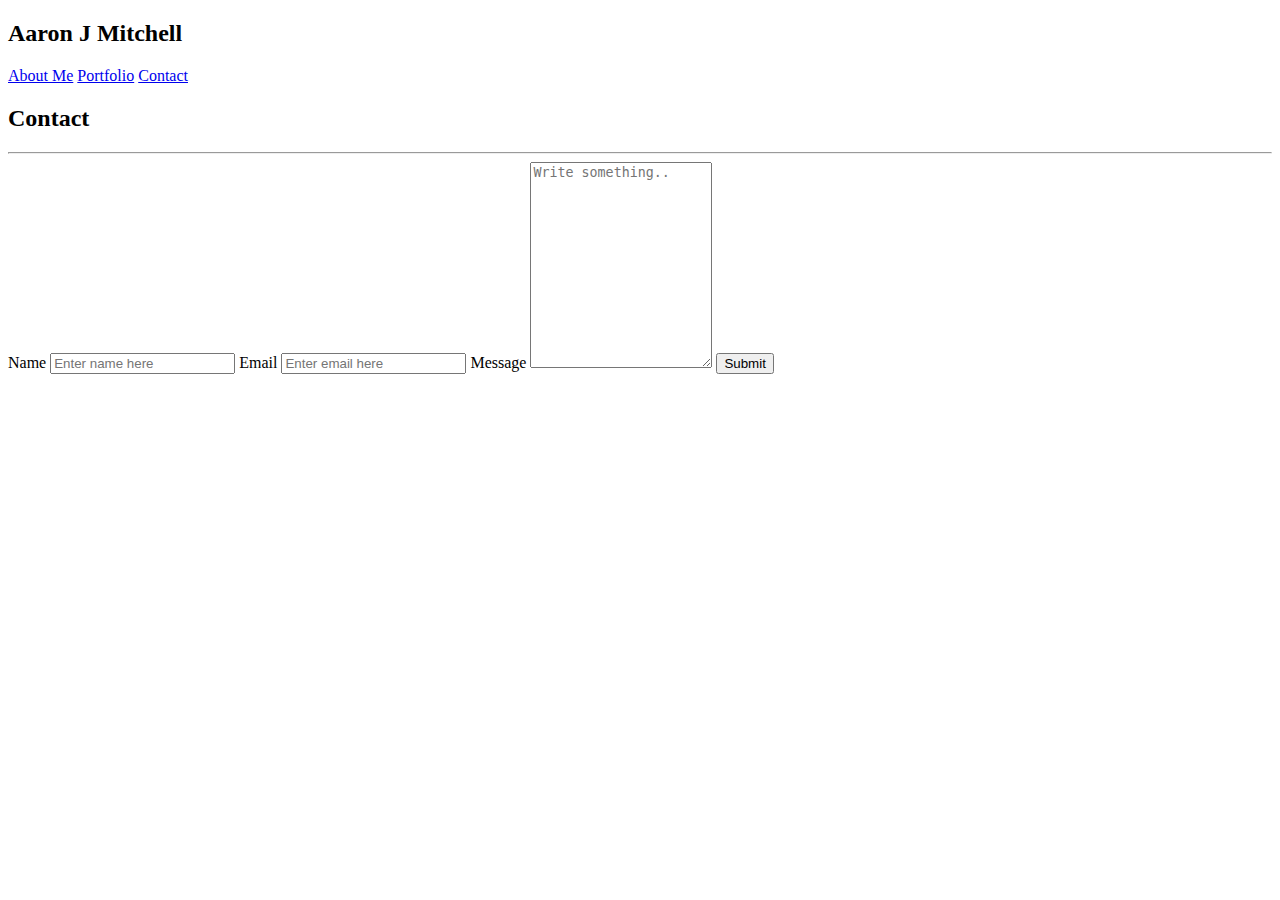
==== contact.html @ f7311c3b "new files" ====
<!DOCTYPE html>
<html lang="en-us">
<head>
    <meta charset="UTF-8">
    <meta name="viewport" content="width=device-width, initial-scale=1.0">
    <meta http-equiv="X-UA-Compatible" content="ie=edge">
    <title>My First Portfolio</title>
</head>
<body>
    <div>
        <h2>Aaron J Mitchell</h2>
    </div>
    <div class="topnav">
        <a href="index.html">About Me</a>
        <a href="portfolio.html">Portfolio</a>
        <a href="contact.html">Contact</a>
    </div>

    <h2>Contact</h2>
    <hr>
    <div class="container">
            <form action="action_page.php">
            
                <label for="name">Name</label>
                <input type="text" id="name" name="firstname" placeholder="Enter name here">
            
                <label for="email">Email</label>
                <input type="text" id="email" name="lastname" placeholder="Enter email here">
            
                <label for="message">Message</label>
                <textarea id="subject" name="message" placeholder="Write something.." style="height:200px"></textarea>
            
                <input type="submit" value="Submit">
            
            </form>
            </div>
</body>
</html>
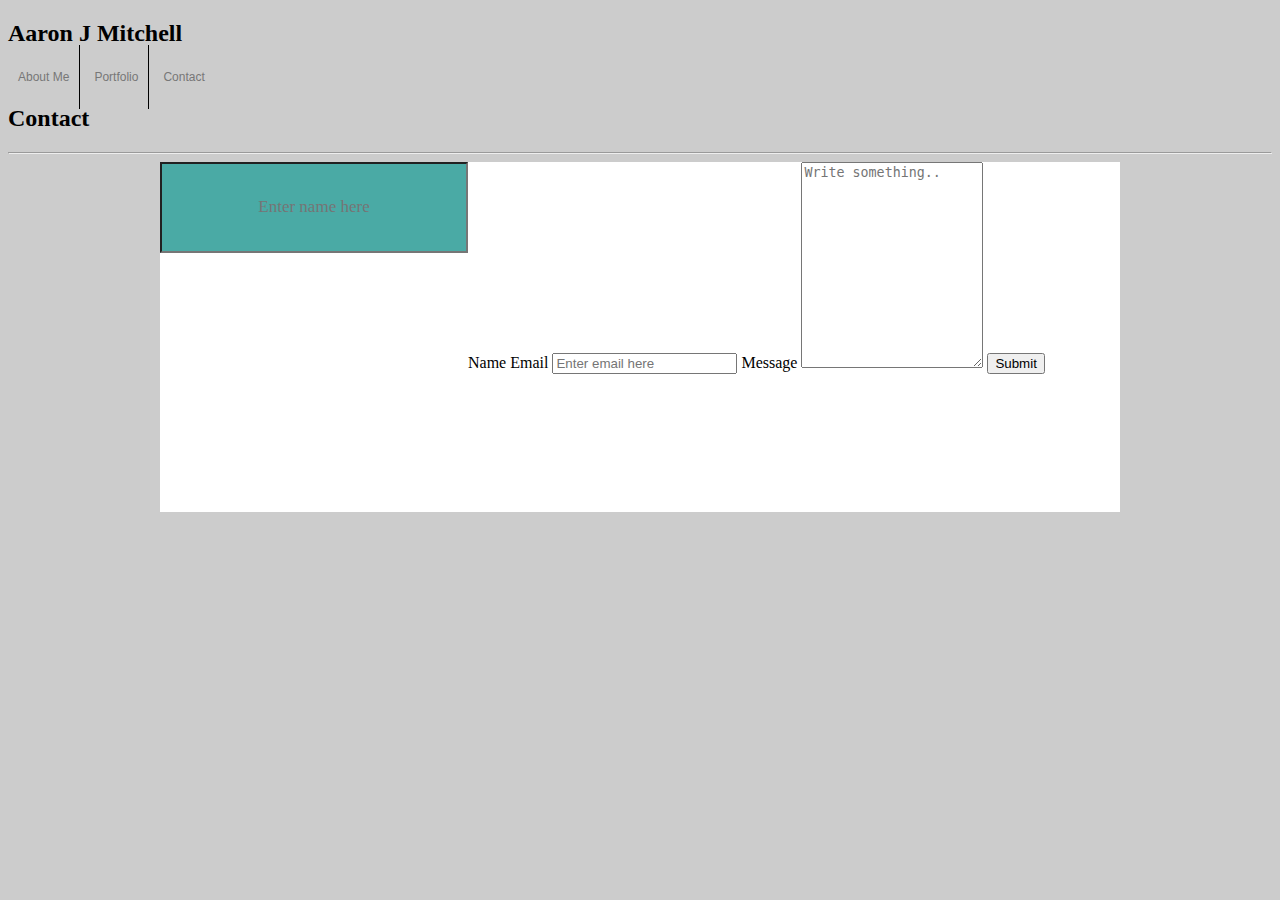
==== commit 37132f9b: "index.html, style.css updates" ====
--- a/contact.html
+++ b/contact.html
@@ -5,6 +5,8 @@
     <meta name="viewport" content="width=device-width, initial-scale=1.0">
     <meta http-equiv="X-UA-Compatible" content="ie=edge">
     <title>My First Portfolio</title>
+    <link rel="stylesheet" type="text/css" href="assets/css/style.css">
+
 </head>
 <body>
     <div>
@@ -19,20 +21,20 @@
     <h2>Contact</h2>
     <hr>
     <div class="container">
-            <form action="action_page.php">
-            
-                <label for="name">Name</label>
-                <input type="text" id="name" name="firstname" placeholder="Enter name here">
-            
-                <label for="email">Email</label>
-                <input type="text" id="email" name="lastname" placeholder="Enter email here">
-            
-                <label for="message">Message</label>
-                <textarea id="subject" name="message" placeholder="Write something.." style="height:200px"></textarea>
-            
-                <input type="submit" value="Submit">
-            
-            </form>
-            </div>
+        <form>
+        
+            <label for="name">Name</label>
+            <input type="text" id="name" name="firstname" placeholder="Enter name here">
+        
+            <label for="email">Email</label>
+            <input type="text" id="email" name="lastname" placeholder="Enter email here">
+        
+            <label for="message">Message</label>
+            <textarea id="subject" name="message" placeholder="Write something.." style="height:200px"></textarea>
+        
+            <input type="submit" value="Submit">
+        
+        </form>
+    </div>
 </body>
 </html>--- a/assets/css/style.css
+++ b/assets/css/style.css
@@ -0,0 +1,88 @@
+.top {
+    background-color: #ffffff;
+    height: 85px;
+    background-attachment: fixed;
+    margin: auto;
+}
+
+.head {
+    width: 960px;
+    height: 85px;
+    align-content: center;
+    margin: auto;
+    background-color: #ffffff;
+    background-attachment: fixed;
+    clear: both;
+} 
+
+#name {
+    float: left;
+    margin: auto;
+    text-align: center;
+    font-size: 17px;
+    font-family: 'Times New Roman', Times, serif;
+    color: #ffffff;
+    background-color: #4aaaa5;
+    width: 300px;
+    height: 85px;
+    line-height: 45px;
+}
+
+.menu {
+    float: right;
+    margin-top: 3.5%;
+}
+
+.topnav a {
+    height: 75px;
+    align-content: right;
+    color: #777777;
+    text-align: center;
+    padding: 25px 10px 25px 10px;
+    text-decoration: none;
+    font-size: 12px;
+    font-family: Arial, Helvetica, sans-serif;
+    margin-top: 15px;
+    margin-bottom: 15px;
+    border-right: 1px solid #000000;
+}
+
+.topnav a:last-child {
+    border-right: none;
+}
+
+body {
+    background: #cccccc;
+}
+
+.container {
+    width: 960px;
+    height: 350px;
+    margin: auto;
+    background: #ffffff;
+    border-color: #000000;
+    overflow: auto;
+    clear: both;
+}
+
+.me {
+    padding-left: 50px;
+    padding-top: 10px;
+    padding-bottom: 15px;
+}
+
+#image {
+    float: left;
+    padding-right: 10px;
+}
+
+
+footer {
+    clear: both;
+    height: 35px;
+    background: #666666;
+    padding: 20px;
+    margin-bottom: 20px;
+    text-align: center;
+    border-top: solid 5px #4aaaa5;
+  }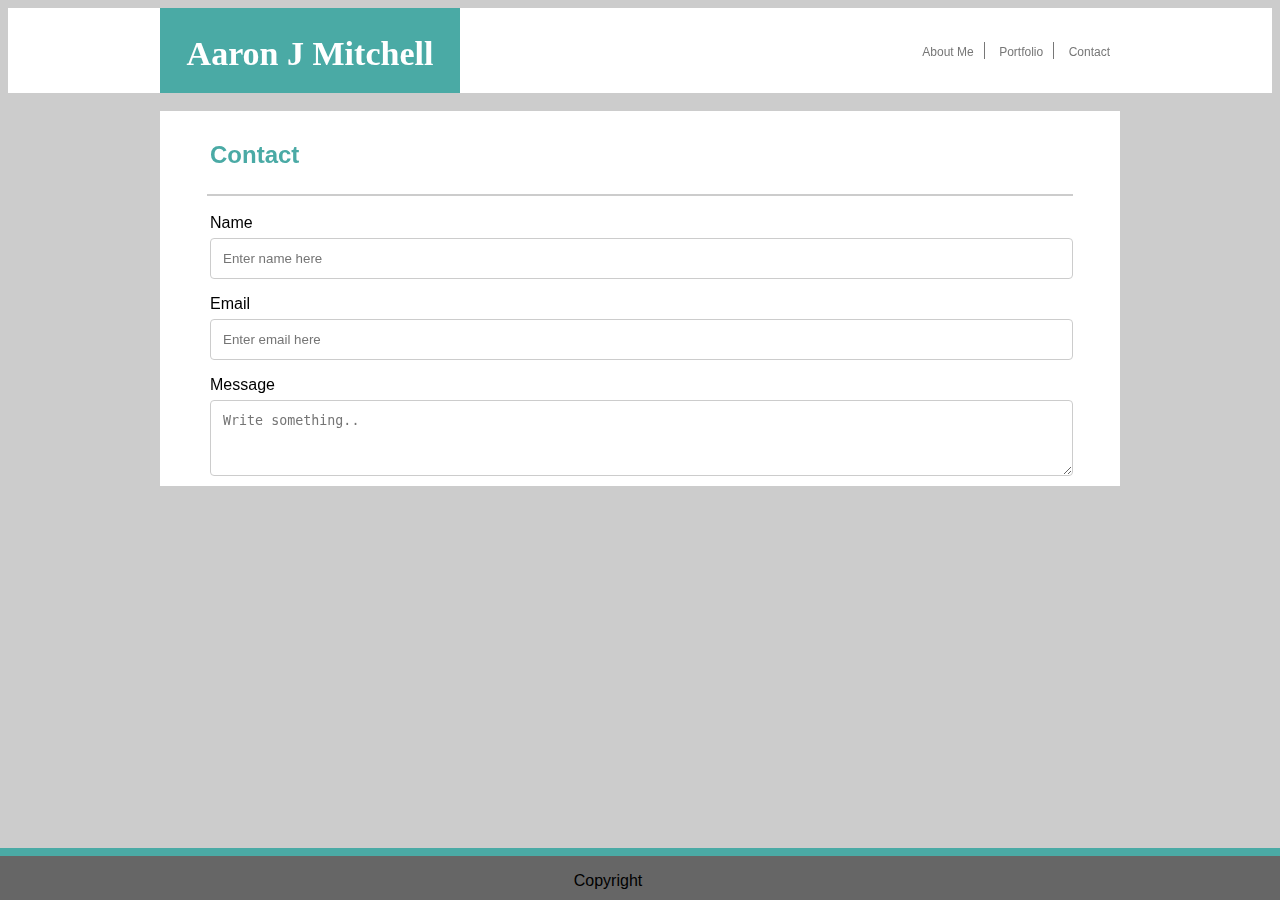
==== commit c3f76cd3: "updates to all files" ====
--- a/contact.html
+++ b/contact.html
@@ -9,32 +9,50 @@
 
 </head>
 <body>
-    <div>
-        <h2>Aaron J Mitchell</h2>
-    </div>
-    <div class="topnav">
-        <a href="index.html">About Me</a>
-        <a href="portfolio.html">Portfolio</a>
-        <a href="contact.html">Contact</a>
-    </div>
-
-    <h2>Contact</h2>
-    <hr>
-    <div class="container">
-        <form>
+    <section class="top">
+            <section class="head">
+                <div id="name">
+                    <h1>Aaron J Mitchell</h1>
+                </div>
+                <div class="menu">
+                    <ul class="topnav">
+                        <li id="list"><a id="link" href="index.html">About Me</a></li>
+                        <li id="list"><a id="link" href="portfolio.html">Portfolio</a></li>
+                        <li id="list"><a id="link" href="contact.html">Contact</a></li>
+                    </ul>
+                </div>
+            </section>  
+    </section>
+    <br>
+    
+    <div class="containerContact">
+        <div class="me">
+            <h2>Contact</h2>
+        </div>
+        <hr id="hr" size="2" color="#cccccc">
+        <form id="form" action="/action_page.php">
         
-            <label for="name">Name</label>
-            <input type="text" id="name" name="firstname" placeholder="Enter name here">
-        
+            <label for="fullname">Name</label>
+            <br>
+            <input type="text" id="fullname" name="firstname" placeholder="Enter name here">
+            <br>
             <label for="email">Email</label>
+            <br>
             <input type="text" id="email" name="lastname" placeholder="Enter email here">
-        
+            <br>
             <label for="message">Message</label>
-            <textarea id="subject" name="message" placeholder="Write something.." style="height:200px"></textarea>
-        
+            <br>
+            <textarea id="subject" name="message" placeholder="Write something.." style="height:50px"></textarea>
+            <br>
             <input type="submit" value="Submit">
         
         </form>
     </div>
 </body>
+<br>
+<footer>
+    <p>
+        Copyright
+    </p>
+</footer>
 </html>--- a/assets/css/style.css
+++ b/assets/css/style.css
@@ -3,6 +3,7 @@
     height: 85px;
     background-attachment: fixed;
     margin: auto;
+    clear: both;
 }
 
 .head {
@@ -20,7 +21,7 @@
     margin: auto;
     text-align: center;
     font-size: 17px;
-    font-family: 'Times New Roman', Times, serif;
+    font-family: Georgia, 'Times New Roman', Times, serif;
     color: #ffffff;
     background-color: #4aaaa5;
     width: 300px;
@@ -30,11 +31,11 @@
 
 .menu {
     float: right;
-    margin-top: 3.5%;
+    margin-top: 18px;
 }
 
 .topnav a {
-    height: 75px;
+    height: 85px;
     align-content: right;
     color: #777777;
     text-align: center;
@@ -43,19 +44,30 @@
     font-size: 12px;
     font-family: Arial, Helvetica, sans-serif;
     margin-top: 15px;
-    margin-bottom: 15px;
-    border-right: 1px solid #000000;
+    margin-bottom: 15px; 
+    
 }
 
-.topnav a:last-child {
-    border-right: none;
+.topnav #list {
+    display: inline;
+    border-right: 1px solid #777777;
 }
 
-body {
-    background: #cccccc;
+.topnav #list:nth-child(3) {
+    border-right: 0;
 }
 
-.container {
+#navbar li:nth-child(3){
+    border-right:0;
+    }
+
+body {
+    background-color: #cccccc;
+    font-family: Arial, Helvetica, sans-serif;
+    flex-grow: 1;
+}
+
+.containerIndex {
     width: 960px;
     height: 350px;
     margin: auto;
@@ -65,10 +77,18 @@
     clear: both;
 }
 
-.me {
+.me, #bio {
     padding-left: 50px;
     padding-top: 10px;
     padding-bottom: 15px;
+}
+
+h2 {
+    color: #4aaaa5;
+}
+
+p {
+    width: 95%;
 }
 
 #image {
@@ -76,13 +96,82 @@
     padding-right: 10px;
 }
 
+.containerPort {
+    width: 960px;
+    height: 350px;
+    margin: auto;
+    background: #ffffff;
+    border-color: #000000;
+    overflow: auto;
+    clear: both;
+}
+
+.gallery1, .gallery2, .gallery3, .gallery4 {
+    margin: auto;
+    float: left;
+    padding-left: 50px;
+    text-align: center;
+}
+
+.containerContact{
+    width: 960px;
+    height: 375px;
+    margin: auto;
+    background: #ffffff;
+    border-color: #000000;
+    clear: both;
+    overflow: auto;
+    
+}
+
+#hr {
+    width: 90%;
+    align-items: center;
+    margin-top: -10px;
+}
 
 footer {
     clear: both;
-    height: 35px;
-    background: #666666;
-    padding: 20px;
-    margin-bottom: 20px;
+    width: 100%;
+    height: 20px;
+    background-color: #666666;
+    margin-bottom: -1px;
     text-align: center;
-    border-top: solid 5px #4aaaa5;
-  }+    border-top: solid 8px #4aaaa5;
+    padding-bottom: 25px;
+    left: 0;
+    bottom: 0;
+    position: fixed;
+}
+
+/* Style inputs with type="text", select elements and textareas */
+input[type=text], select, textarea {
+    width: 92%; /* Full width */
+    padding: 12px; /* Some padding */ 
+    border: 1px solid #ccc; /* Gray border */
+    border-radius: 4px; /* Rounded borders */
+    margin-top: 6px; /* Add a top margin */
+    margin-bottom: 16px; /* Bottom margin */
+    
+}
+  
+/* Style the submit button with a specific background color etc */
+input[type=submit] {
+    background-color: #4aaaac;
+    color: white;
+    padding: 12px 20px;
+    border: none;
+    border-radius: 4px;
+    cursor: pointer;
+}
+  
+/* When moving the mouse over the submit button, add a darker green color */
+input[type=submit]:hover {
+    background-color: #cccccc;
+}
+  
+#form {
+    padding-left: 50px;
+    padding-top: 10px;
+    padding-bottom: 15px;
+}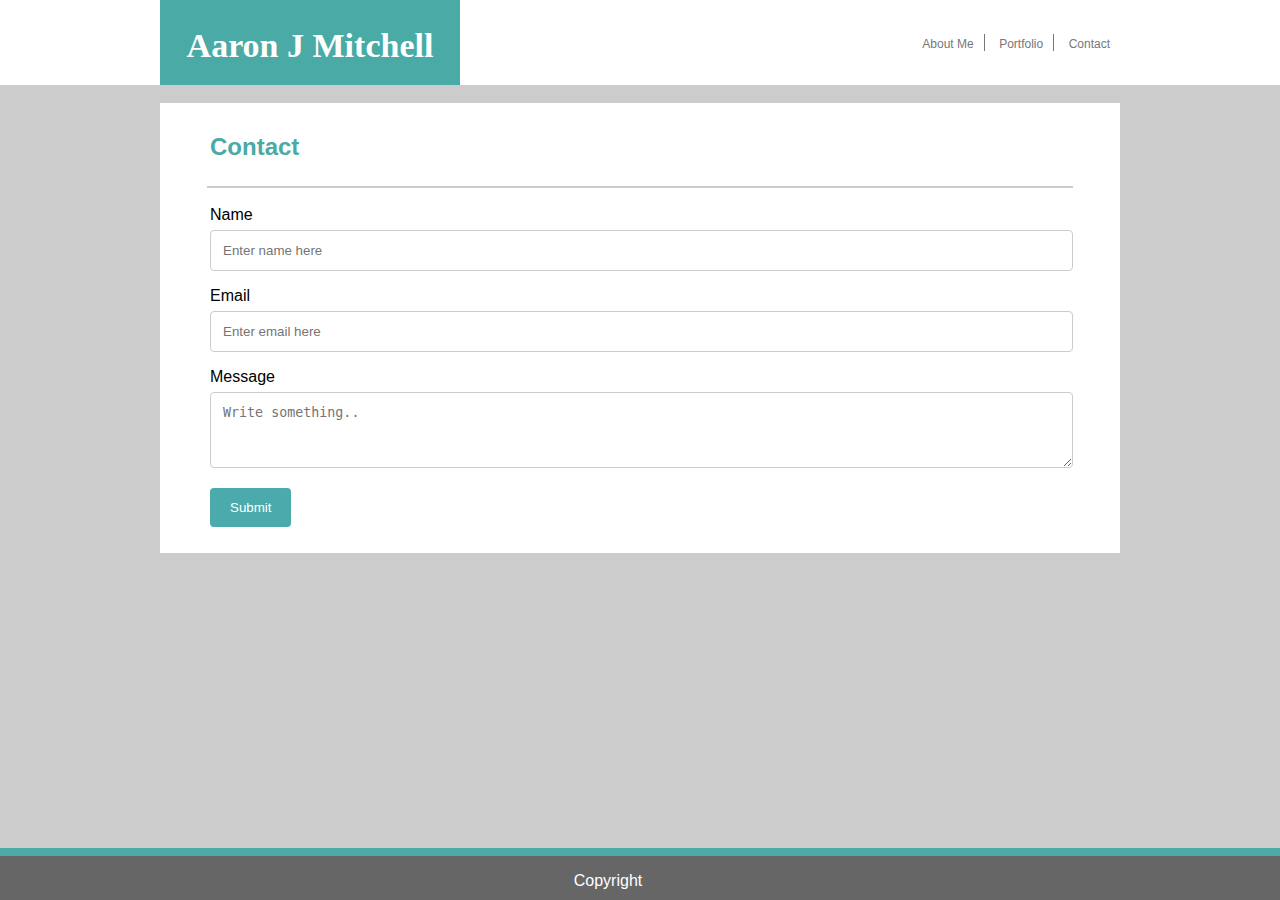
==== commit 989c3279: "Final updates" ====
--- a/contact.html
+++ b/contact.html
@@ -9,6 +9,7 @@
 
 </head>
 <body>
+    <!--The following section is for the top nav bar-->
     <section class="top">
             <section class="head">
                 <div id="name">
@@ -24,7 +25,7 @@
             </section>  
     </section>
     <br>
-    
+    <!-- The contact for consists of fields for Name, Email and Message -->
     <div class="containerContact">
         <div class="me">
             <h2>Contact</h2>
--- a/assets/css/style.css
+++ b/assets/css/style.css
@@ -1,11 +1,19 @@
+body {
+    background-color: #cccccc;
+    font-family: Arial, Helvetica, sans-serif;
+    flex-grow: 1;
+    margin: 0;
+}
+/* This class is for the header */
 .top {
     background-color: #ffffff;
     height: 85px;
     background-attachment: fixed;
     margin: auto;
     clear: both;
-}
-
+    width: 100%;
+}
+/* This class is for creating a section in the header of the 960px content width */
 .head {
     width: 960px;
     height: 85px;
@@ -14,8 +22,9 @@
     background-color: #ffffff;
     background-attachment: fixed;
     clear: both;
-} 
-
+}
+
+/* Styling for the name and background of the element */
 #name {
     float: left;
     margin: auto;
@@ -28,7 +37,7 @@
     height: 85px;
     line-height: 45px;
 }
-
+/* The following are for styling the navigation menu. */
 .menu {
     float: right;
     margin-top: 18px;
@@ -44,8 +53,8 @@
     font-size: 12px;
     font-family: Arial, Helvetica, sans-serif;
     margin-top: 15px;
-    margin-bottom: 15px; 
-    
+    margin-bottom: 15px;
+
 }
 
 .topnav #list {
@@ -57,105 +66,123 @@
     border-right: 0;
 }
 
-#navbar li:nth-child(3){
-    border-right:0;
-    }
-
-body {
-    background-color: #cccccc;
-    font-family: Arial, Helvetica, sans-serif;
-    flex-grow: 1;
-}
-
-.containerIndex {
-    width: 960px;
-    height: 350px;
-    margin: auto;
-    background: #ffffff;
-    border-color: #000000;
-    overflow: auto;
-    clear: both;
-}
-
-.me, #bio {
-    padding-left: 50px;
-    padding-top: 10px;
-    padding-bottom: 15px;
-}
-
-h2 {
-    color: #4aaaa5;
-}
-
-p {
-    width: 95%;
-}
-
-#image {
-    float: left;
-    padding-right: 10px;
-}
-
-.containerPort {
-    width: 960px;
-    height: 350px;
-    margin: auto;
-    background: #ffffff;
-    border-color: #000000;
-    overflow: auto;
-    clear: both;
-}
-
-.gallery1, .gallery2, .gallery3, .gallery4 {
-    margin: auto;
-    float: left;
-    padding-left: 50px;
-    text-align: center;
-}
-
-.containerContact{
-    width: 960px;
-    height: 375px;
-    margin: auto;
-    background: #ffffff;
-    border-color: #000000;
-    clear: both;
-    overflow: auto;
-    
-}
-
+#navbar li:nth-child(3) {
+    border-right: 0;
+}
+
+/* The horizonatal line within each container */
 #hr {
     width: 90%;
     align-items: center;
     margin-top: -10px;
 }
-
-footer {
-    clear: both;
-    width: 100%;
-    height: 20px;
-    background-color: #666666;
-    margin-bottom: -1px;
-    text-align: center;
-    border-top: solid 8px #4aaaa5;
-    padding-bottom: 25px;
-    left: 0;
-    bottom: 0;
-    position: fixed;
-}
-
-/* Style inputs with type="text", select elements and textareas */
-input[type=text], select, textarea {
-    width: 92%; /* Full width */
-    padding: 12px; /* Some padding */ 
-    border: 1px solid #ccc; /* Gray border */
-    border-radius: 4px; /* Rounded borders */
-    margin-top: 6px; /* Add a top margin */
-    margin-bottom: 16px; /* Bottom margin */
-    
-}
-  
-/* Style the submit button with a specific background color etc */
+/* The container for the about me bio */
+.containerIndex {
+    width: 960px;
+    height: 450px;
+    margin: auto;
+    background: #ffffff;
+    border-color: #000000;
+    overflow: auto;
+    clear: both;
+}
+
+.me {
+    padding-left: 50px;
+    padding-top: 10px;
+    padding-bottom: 15px;
+}
+
+#bio {
+    padding-left: 50px;
+    padding-bottom: 15px;
+}
+
+h2 {
+    color: #4aaaa5;
+}
+
+p {
+    width: 95%;
+}
+
+#image {
+    float: left;
+    padding-right: 10px;
+}
+/* The container for the portfolio */
+.containerPort {
+    width: 960px;
+    height: 550px;
+    margin: auto;
+    background: #ffffff;
+    border-color: #000000;
+    overflow: auto;
+    clear: both;
+}
+/* Styling for the gallery items */
+.gallery1,
+.gallery2 {
+    margin-left: auto;
+    margin-bottom: 20px;
+    float: left;
+    padding-left: 47px;
+    padding-right: 50px;
+    position: relative;
+
+}
+
+.gallery3,
+.gallery4 {
+    margin-left: auto;
+    margin-bottom: 20px;
+    float: left;
+    padding-left: 47px;
+    padding-right: 50px;
+    position: relative;
+}
+/* This is for the text to display over the gallery image */
+.center1,
+.center2,
+.center3,
+.center4 {
+    position: absolute;
+    bottom: 40px;
+    background-color: #4aaaac;
+    color: white;
+    padding-top: 20px;
+    align-content: center;
+    width: 250px;
+    text-align: center;
+    height: 40px;
+    line-height: 20px;
+    font-size: 24px;
+}
+
+/* The container for the contact page */
+.containerContact {
+    width: 960px;
+    height: 450px;
+    margin: auto;
+    background: #ffffff;
+    border-color: #000000;
+    clear: both;
+    overflow: auto;
+
+}
+
+/* Styling for the form fields */
+input[type=text],
+select,
+textarea {
+    width: 92%;
+    padding: 12px;
+    border: 1px solid #ccc;
+    border-radius: 4px;
+    margin-top: 6px;
+    margin-bottom: 16px;
+}
+
 input[type=submit] {
     background-color: #4aaaac;
     color: white;
@@ -164,14 +191,29 @@
     border-radius: 4px;
     cursor: pointer;
 }
-  
-/* When moving the mouse over the submit button, add a darker green color */
+
 input[type=submit]:hover {
     background-color: #cccccc;
 }
-  
+
 #form {
     padding-left: 50px;
     padding-top: 10px;
     padding-bottom: 15px;
+}
+
+/* To create the sticky footer */
+footer {
+
+    width: 100%;
+    height: 20px;
+    background-color: #666666;
+    margin-bottom: -1px;
+    text-align: center;
+    border-top: solid 8px #4aaaa5;
+    padding-bottom: 25px;
+    left: 0;
+    bottom: 0;
+    position: fixed;
+    color: white;
 }